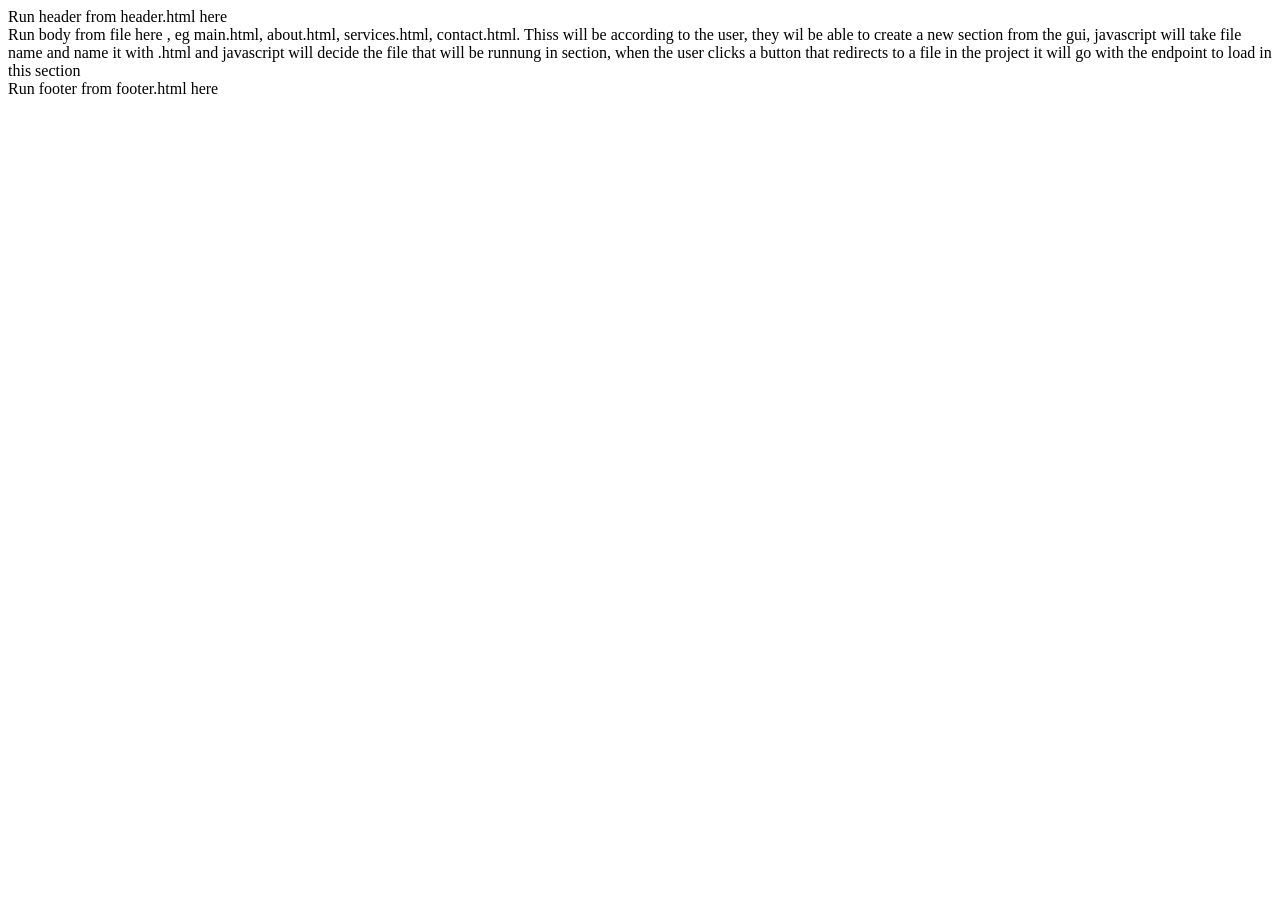
==== website-structured-template/index.html @ 27c10aa6 "Add structured template for website layout" ====
<!doctype html>
<html lang="en">
  <head>
    <meta charset="UTF-8" />
    <meta name="viewport" content="width=device-width, initial-scale=1.0" />
    <title>Title| slogan</title>
    <meta name="description" content="">
    <meta name="author" content="" />
    <meta name="keywords" content="" />
    <link rel="canonical" href="domain here" />
    <link rel="preconnect" href="https://fonts.googleapis.com">
    <link rel="preconnect" href="https://fonts.gstatic.com" crossorigin>
    <link href="https://fonts.googleapis.com/css2?family=Montserrat:wght@400;500;600;700;800;900&family=Poppins:wght@400;500;600;700;800&display=swap" rel="stylesheet">

    <meta property="og:type" content="website" />
    <meta property="og:title" content="">
    <meta property="og:description" content="">
    <meta property="og:url" content="" />
    <meta property="og:image" content="" />

    <meta name="twitter:card" content="summary_large_image" />
    <meta name="twitter:title" content="">
    <meta name="twitter:description" content="">
    <meta name="twitter:image" content="" />
    
    <link rel="icon" type="image/png" href="">
    
    <!-- Structured Data -->
    <script type="application/ld+json">
    {
      "@context": "https://schema.org",
      "@type": "Organization",
      "name": "",
      "description": "",
      "url": "domain here",
      "logo": "link here",
      "contactPoint": {
        "@type": "ContactPoint",
        "telephone": "+27-81-386-4024",
        "contactType": "customer service",
        "areaServed": "ZA"
      },
      "address": {
        "@type": "PostalAddress",
        "addressCountry": "South Africa"
      }
    }
    </script>
  </head>

  <header>
    <div id="header">
      Run header from header.html here
    </div> 
  </header>
  <body>
    <div id="header">
      Run body from file here , eg main.html, about.html, services.html, contact.html. Thiss will be according to the user, they wil be able to create a new section from the gui, javascript will take file name and name it with .html and javascript will decide
      the file that will be runnung in section, when the user clicks a button that redirects to a file in the project
      it will go with the endpoint to load in this section
    </div> 
  </body>
  <footer>
    <div id="header">
      Run footer from footer.html here
    </div> 
    
  </footer>
</html>
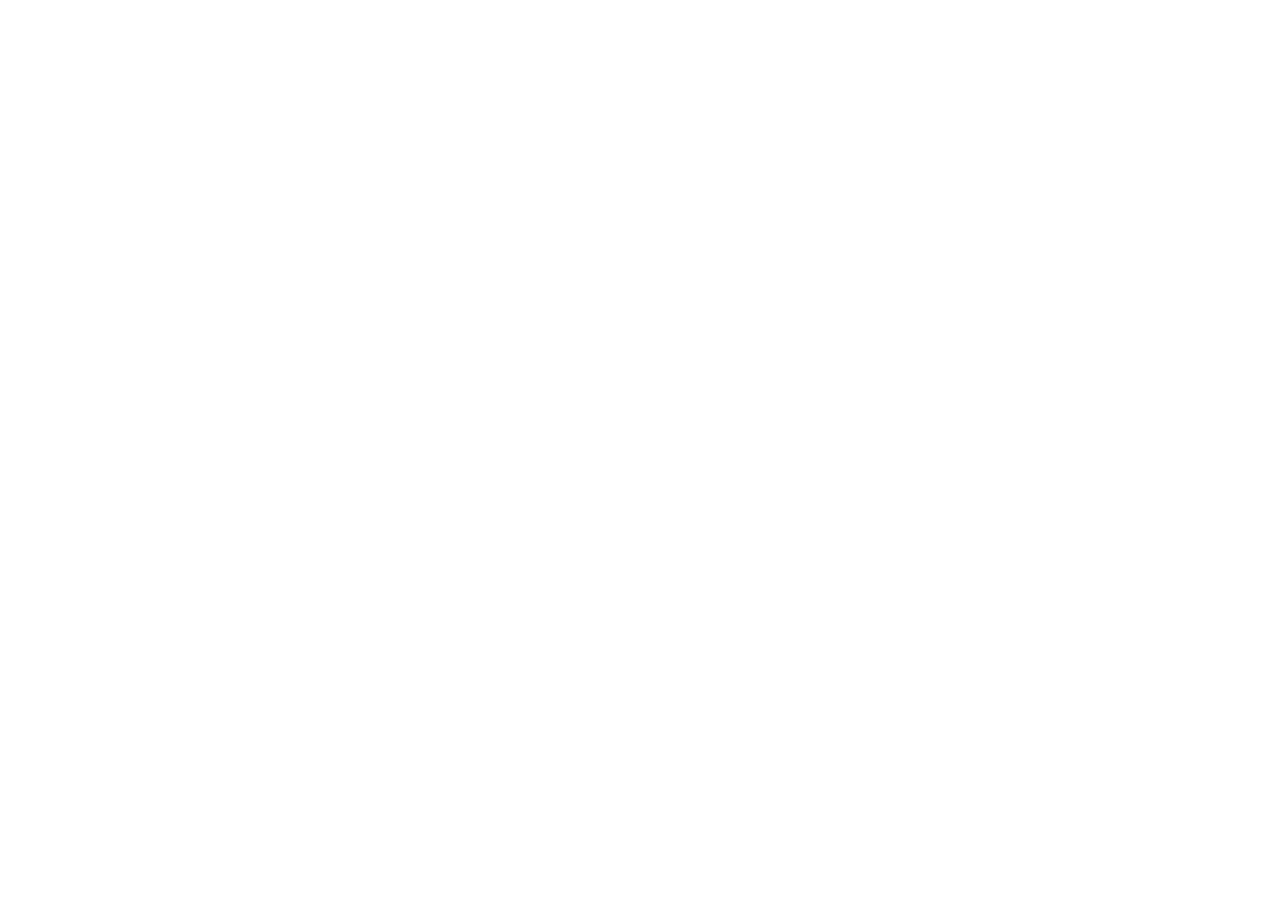
==== commit 626cd336: "Revise index.html for SEO and structure improvements Updated the HTML structure, added Open Graph an" ====
--- a/website-structured-template/index.html
+++ b/website-structured-template/index.html
@@ -1,69 +1,49 @@
 <!doctype html>
 <html lang="en">
-  <head>
-    <meta charset="UTF-8" />
-    <meta name="viewport" content="width=device-width, initial-scale=1.0" />
-    <title>Title| slogan</title>
-    <meta name="description" content="">
-    <meta name="author" content="" />
-    <meta name="keywords" content="" />
-    <link rel="canonical" href="domain here" />
-    <link rel="preconnect" href="https://fonts.googleapis.com">
-    <link rel="preconnect" href="https://fonts.gstatic.com" crossorigin>
-    <link href="https://fonts.googleapis.com/css2?family=Montserrat:wght@400;500;600;700;800;900&family=Poppins:wght@400;500;600;700;800&display=swap" rel="stylesheet">
+<head>
+  <meta charset="UTF-8" />
+  <meta name="viewport" content="width=device-width, initial-scale=1.0" />
 
-    <meta property="og:type" content="website" />
-    <meta property="og:title" content="">
-    <meta property="og:description" content="">
-    <meta property="og:url" content="" />
-    <meta property="og:image" content="" />
+  <title id="page-title">Title | Slogan</title>
+  <meta name="description" id="page-description" content="">
+  <meta name="author" content="Re-EL Digital Agency">
+  <meta name="keywords" id="page-keywords" content="">
+  <link rel="canonical" id="page-canonical" href="">
 
-    <meta name="twitter:card" content="summary_large_image" />
-    <meta name="twitter:title" content="">
-    <meta name="twitter:description" content="">
-    <meta name="twitter:image" content="" />
-    
-    <link rel="icon" type="image/png" href="">
-    
-    <!-- Structured Data -->
-    <script type="application/ld+json">
-    {
-      "@context": "https://schema.org",
-      "@type": "Organization",
-      "name": "",
-      "description": "",
-      "url": "domain here",
-      "logo": "link here",
-      "contactPoint": {
-        "@type": "ContactPoint",
-        "telephone": "+27-81-386-4024",
-        "contactType": "customer service",
-        "areaServed": "ZA"
-      },
-      "address": {
-        "@type": "PostalAddress",
-        "addressCountry": "South Africa"
-      }
-    }
-    </script>
-  </head>
+  <!-- Fonts -->
+  <link rel="preconnect" href="https://fonts.googleapis.com">
+  <link rel="preconnect" href="https://fonts.gstatic.com" crossorigin>
+  <link href="https://fonts.googleapis.com/css2?family=Montserrat:wght@400;600;800&family=Poppins:wght@400;600;700&display=swap" rel="stylesheet">
 
-  <header>
-    <div id="header">
-      Run header from header.html here
-    </div> 
-  </header>
-  <body>
-    <div id="header">
-      Run body from file here , eg main.html, about.html, services.html, contact.html. Thiss will be according to the user, they wil be able to create a new section from the gui, javascript will take file name and name it with .html and javascript will decide
-      the file that will be runnung in section, when the user clicks a button that redirects to a file in the project
-      it will go with the endpoint to load in this section
-    </div> 
-  </body>
-  <footer>
-    <div id="header">
-      Run footer from footer.html here
-    </div> 
-    
-  </footer>
+  <!-- Open Graph -->
+  <meta property="og:type" content="website">
+  <meta property="og:title" id="og-title">
+  <meta property="og:description" id="og-description">
+  <meta property="og:url" id="og-url">
+  <meta property="og:image" id="og-image">
+
+  <!-- Twitter -->
+  <meta name="twitter:card" content="summary_large_image">
+  <meta name="twitter:title" id="twitter-title">
+  <meta name="twitter:description" id="twitter-description">
+  <meta name="twitter:image" id="twitter-image">
+
+  <link rel="icon" type="image/png" href="/assets/favicon.png">
+
+  <!-- Structured Data -->
+  <script type="application/ld+json" id="schema-data"></script>
+
+  <link rel="stylesheet" href="css/main.css">
+</head>
+
+<body>
+  <header id="site-header"></header>
+
+  <main id="site-content"></main>
+
+  <footer id="site-footer"></footer>
+
+  <script src="js/router.js"></script>
+  <script src="js/seo.js"></script>
+</body>
 </html>
